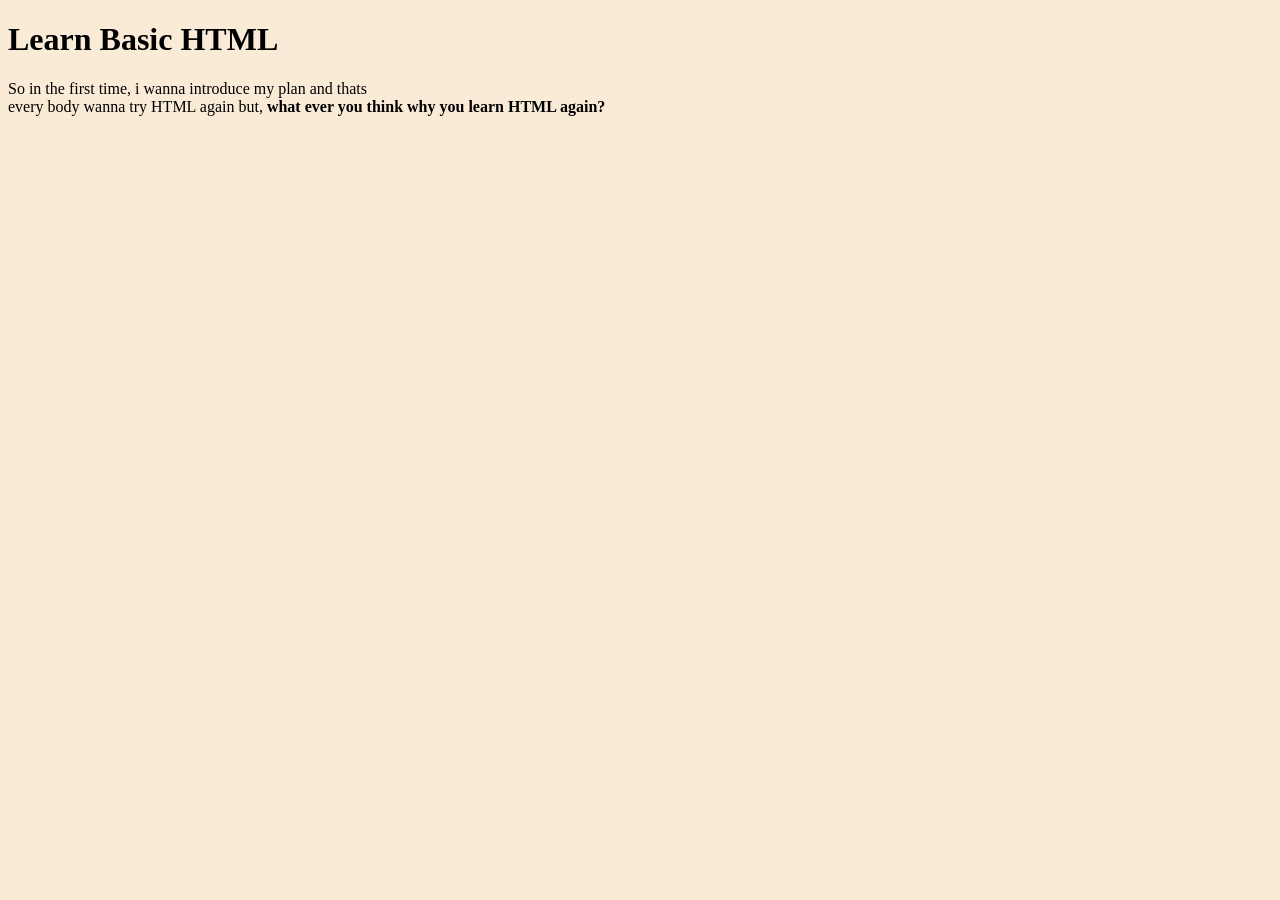
==== index.html @ 6193fd6f "Add index.html" ====
<!DOCTYPE html>
<html lang="en">
<head>
    <meta charset="UTF-8">
    <meta name="viewport" content="width=device-width, initial-scale=1.0">
    <title>Learn HTML</title>
</head>
<body style="background-color: antiquewhite;">
    <h1>Learn Basic HTML</h1>
    <p>So in the first time, i wanna introduce my plan and thats <br>
    every body wanna try HTML again but, <strong>what ever you think why you learn HTML again?</strong><br>
    
    </p>
</body>
</html>
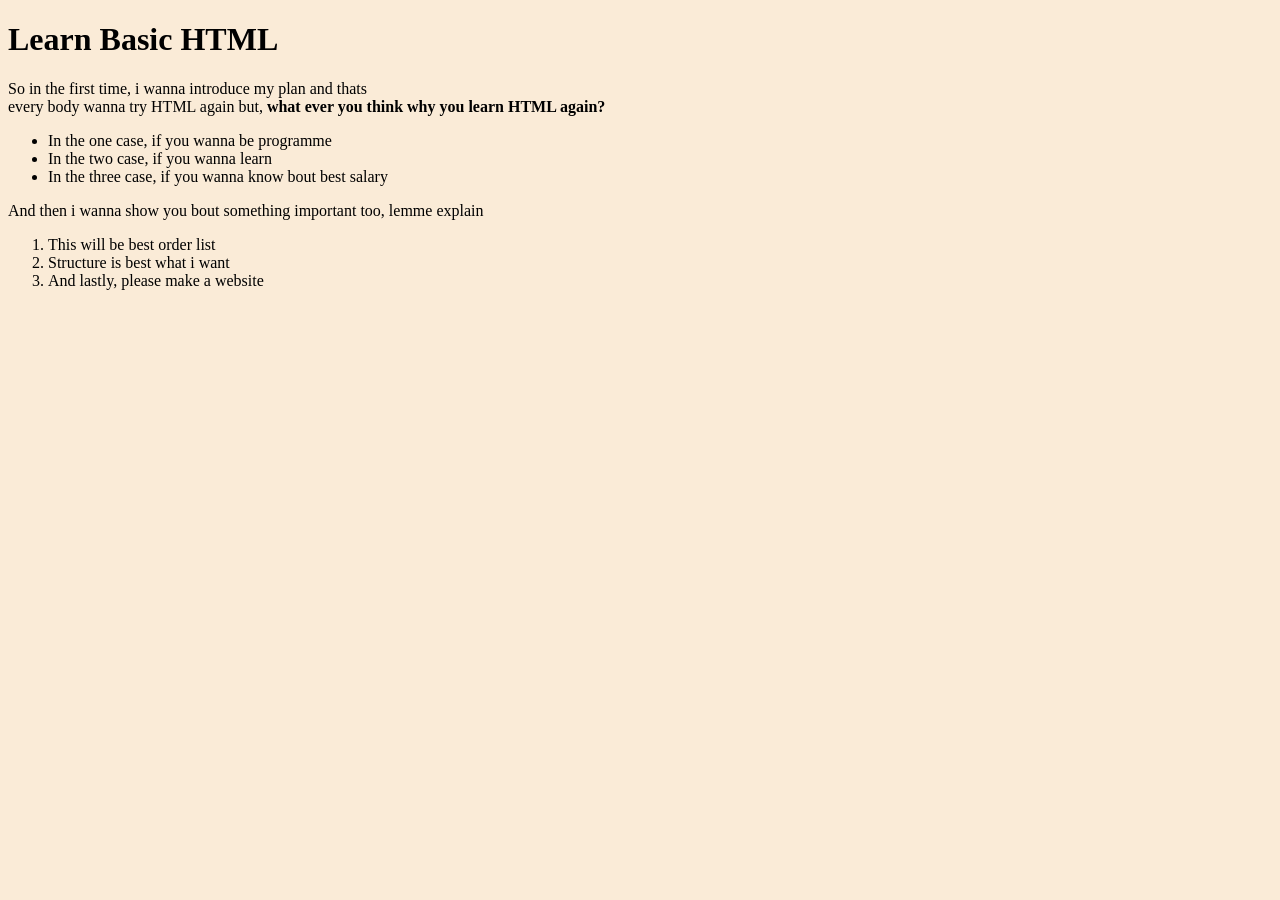
==== commit c61ad7f1: "Add index.html" ====
--- a/index.html
+++ b/index.html
@@ -6,10 +6,25 @@
     <title>Learn HTML</title>
 </head>
 <body style="background-color: antiquewhite;">
+    <!-- hello guys this my first HTML-->     
     <h1>Learn Basic HTML</h1>
+
     <p>So in the first time, i wanna introduce my plan and thats <br>
     every body wanna try HTML again but, <strong>what ever you think why you learn HTML again?</strong><br>
-    
     </p>
+
+    <ul>
+        <li>In the one case, if you wanna be programme</li>
+        <li>In the two case, if you wanna learn</li>
+        <li>In the three case, if you wanna know bout best salary</li>
+    </ul>
+
+    <p>And then i wanna show you bout something important too, lemme explain</p>
+
+    <ol>
+        <li>This will be best order list</li>
+        <li>Structure is best what i want</li>
+        <li>And lastly, please make a website</li>
+    </ol>
 </body>
 </html>
